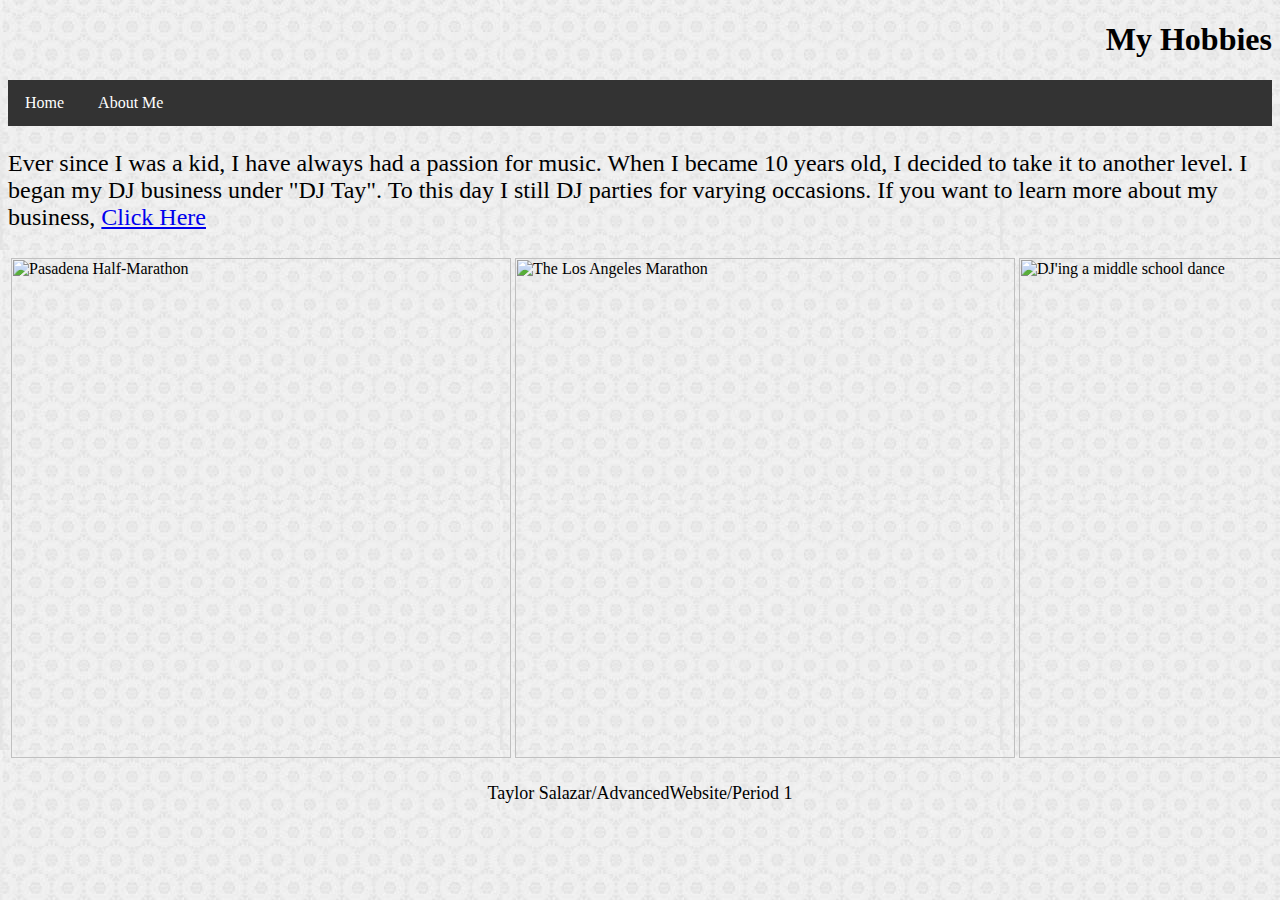
==== hobbies.html @ ddb769ad "Update hobbies.html" ====
<!DOCTYPE html>
<head>
<link href="style.css" type="text/css" rel="stylesheet" >
<title> Hobbies </title>
</head>
<body>
<h1 align="right" > My Hobbies </h1>

<div id="nav"><ul>
  <li><a href="index.html">Home</a></li>
  <li class="dropdown">
    <a href="javascript:void(0)" class="dropbtn">About Me</a>
    <div class="dropdown-content">
      <a  class="active" href="hobbies.html">Hobbies</a>
      <a href="sports.html">Sports</a>
    </div>
  </li>
 
</ul>
</div>

<h1></h1>
<p>
  Ever since I was a kid, I have always had a passion for music. When I became 10 years old, I decided to take it to another level.
  I began my DJ business under "DJ Tay". To this day I still DJ parties for varying occasions. If you want to learn more about my business,
  <a href = "djtay2spin.com"> Click Here </a>
</p>
<table>
<tr>
<td> <img title = "Pasadena Half-Marathon" src = "images/"Half-Marathon.jpg" width = "500" height = "500"> </td>
<td> <img title = "The Los Angeles Marathon" src = "images/AirFrance" width = "500" height = "500"> </td>
<td> <img title = "DJ'ing a middle school dance" src = "images/Dance.jpg" width = "800" height = "500"> </td>
</tr>
</table>

<div class="foot">
<p align="center">Taylor Salazar/AdvancedWebsite/Period 1</p>
</div>
</body>
---- style.css ----
body
{ background-image: url("images/pattern.jpg");}

#nav ul 
{
    list-style-type: none;
    margin: 0;
    padding: 0;
    overflow: hidden;
    background-color: #333;
}
#nav ol 
{
    list-style-type: none;
    margin: 0;
    padding: 0;
    overflow: hidden;
    background-color: #333;
}
#nav li 
{float: left;}

#nav li a {
    display: block;
    color: white;
    text-align: center;
    padding: 14px 17px;
    text-decoration: none;
}
li a:hover:not(.active) {
    background-color: #111;
}
.active {
    background-color: #FE0808;
}

.HomeTitle { font-family: "Trebuchet MS", Helvetica, sans-serif;}

p  {
	font-size:150%;
}

#Types li  {
	font-size:150%;
}
#TableType th {
		font-size:125%
}
li a:hover, .dropdown:hover .dropbtn {
    background-color: red;
}

li.dropdown {
    display: inline-block;
}

.dropdown-content {
    display: none;
    position: absolute;
    background-color: #333;
    min-width: 160px;
    box-shadow: 0px 8px 16px 0px rgba(0,0,0,0.2);
    z-index: 1;
}

.dropdown-content a {
    color: black;
    padding: 12px 16px;
    text-decoration: none;
    display: block;
    text-align: left;
}

.dropdown-content a:hover {background-color: #f1f1f1}

.dropdown:hover .dropdown-content {
    display: block;
}

.foot {
	font-size: 12px;
}
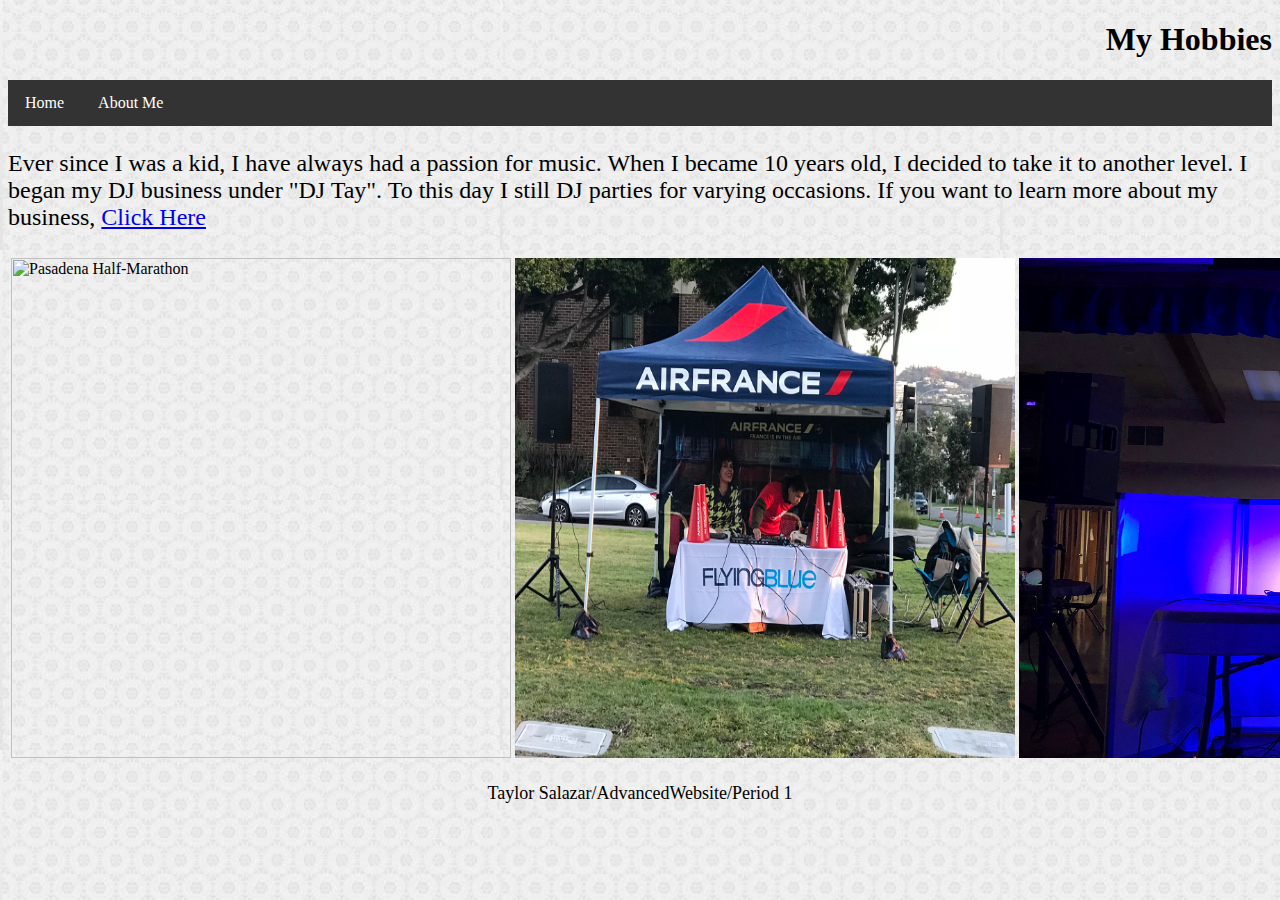
==== commit 3e9151a7: "Update hobbies.html" ====
--- a/hobbies.html
+++ b/hobbies.html
@@ -28,7 +28,7 @@
 <table>
 <tr>
 <td> <img title = "Pasadena Half-Marathon" src = "images/"Half-Marathon.jpg" width = "500" height = "500"> </td>
-<td> <img title = "The Los Angeles Marathon" src = "images/AirFrance" width = "500" height = "500"> </td>
+<td> <img title = "The Los Angeles Marathon" src = "images/AirFrance.jpg" width = "500" height = "500"> </td>
 <td> <img title = "DJ'ing a middle school dance" src = "images/Dance.jpg" width = "800" height = "500"> </td>
 </tr>
 </table>
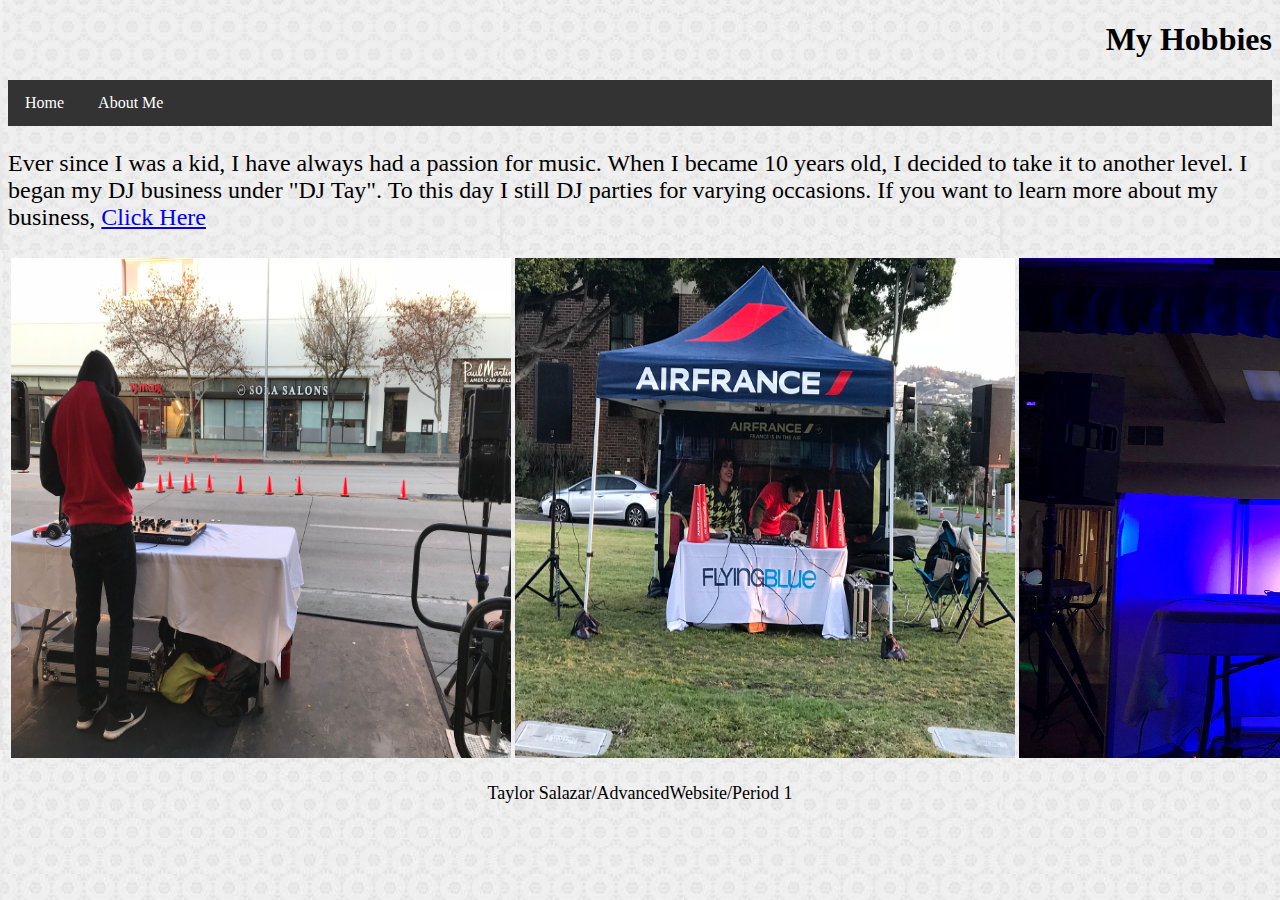
==== commit a134e769: "Update hobbies.html" ====
--- a/hobbies.html
+++ b/hobbies.html
@@ -27,7 +27,7 @@
 </p>
 <table>
 <tr>
-<td> <img title = "Pasadena Half-Marathon" src = "images/"Half-Marathon.jpg" width = "500" height = "500"> </td>
+<td> <img title = "Pasadena Half-Marathon" src = "images/Half-Marathon.jpg" width = "500" height = "500"> </td>
 <td> <img title = "The Los Angeles Marathon" src = "images/AirFrance.jpg" width = "500" height = "500"> </td>
 <td> <img title = "DJ'ing a middle school dance" src = "images/Dance.jpg" width = "800" height = "500"> </td>
 </tr>
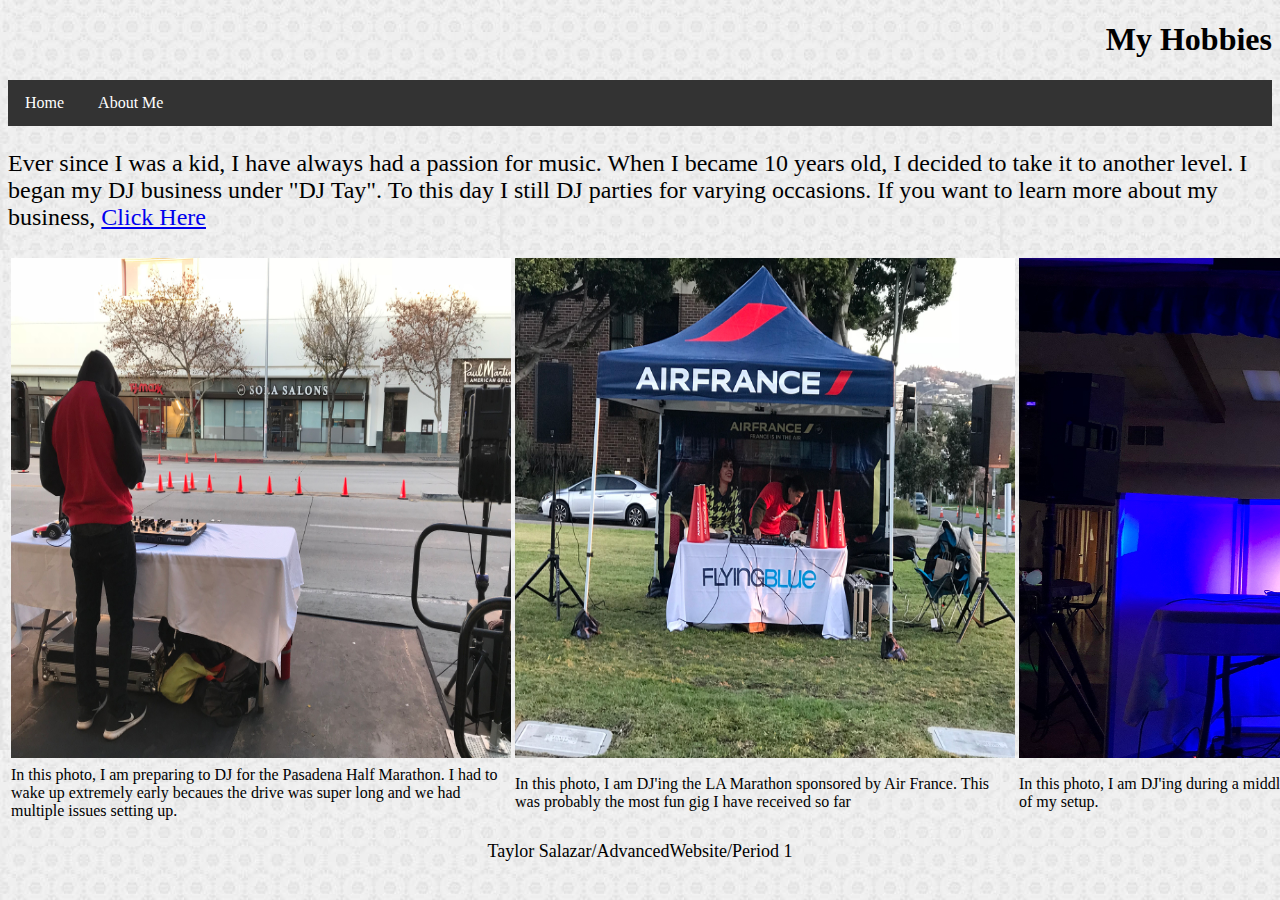
==== commit f9c2f341: "Update hobbies.html" ====
--- a/hobbies.html
+++ b/hobbies.html
@@ -23,7 +23,7 @@
 <p>
   Ever since I was a kid, I have always had a passion for music. When I became 10 years old, I decided to take it to another level.
   I began my DJ business under "DJ Tay". To this day I still DJ parties for varying occasions. If you want to learn more about my business,
-  <a href = "djtay2spin.com"> Click Here </a>
+  <a href = "http://www.djtay2spin.com/home.html"> Click Here </a>
 </p>
 <table>
 <tr>
@@ -31,6 +31,12 @@
 <td> <img title = "The Los Angeles Marathon" src = "images/AirFrance.jpg" width = "500" height = "500"> </td>
 <td> <img title = "DJ'ing a middle school dance" src = "images/Dance.jpg" width = "800" height = "500"> </td>
 </tr>
+  <tr>
+    <td>In this photo, I am preparing to DJ for the Pasadena Half Marathon. I had to wake up extremely early becaues the drive was super long
+      and we had multiple issues setting up. </td>
+    <td> In this photo, I am DJ'ing the LA Marathon sponsored by Air France. This was probably the most fun gig I have received so far </td>
+    <td> In this photo, I am DJ'ing during a middle school dance. This was my first time trying out the new white facade I put in front of my setup. </td>
+  </tr>
 </table>
 
 <div class="foot">
